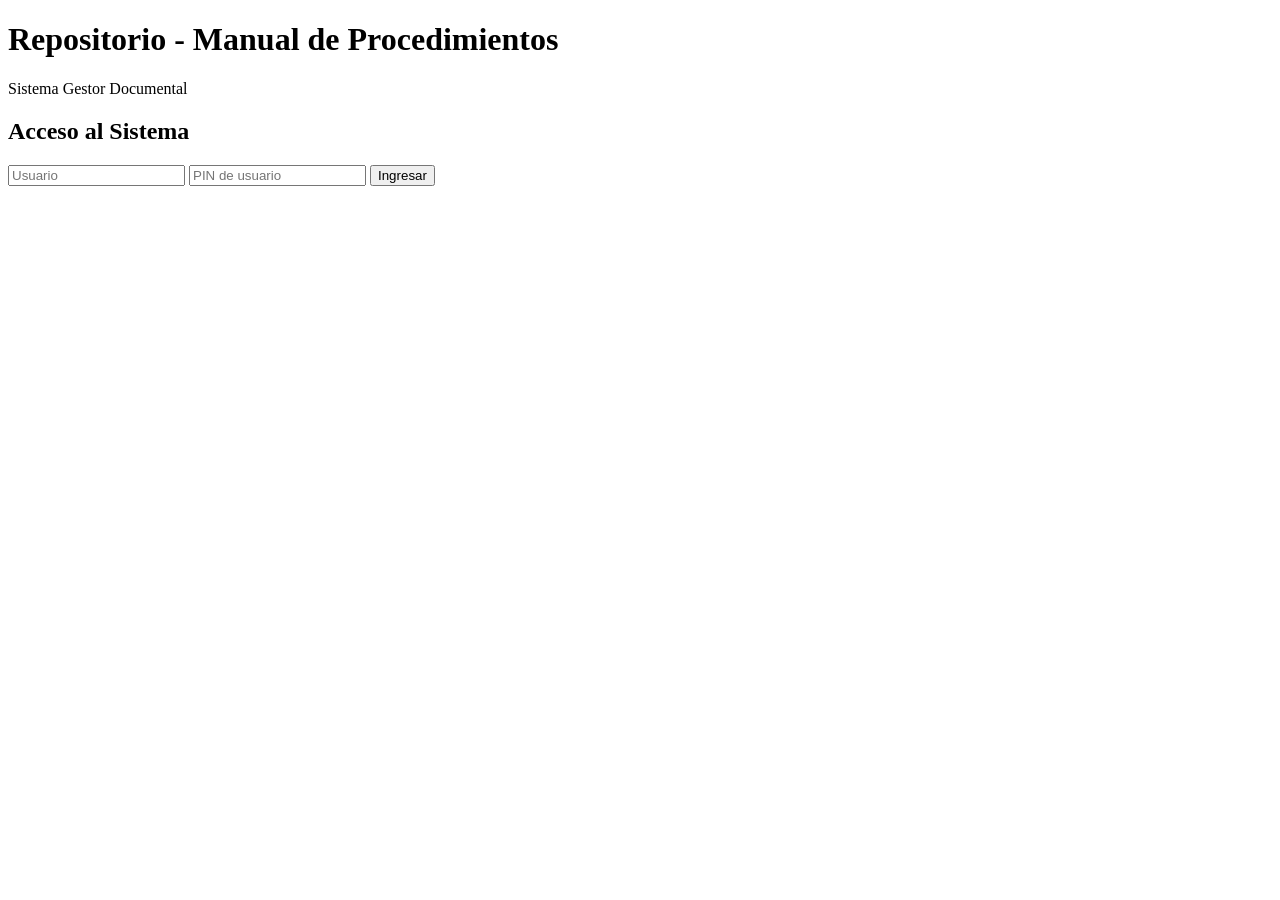
==== index.html @ e6b6eb68 "Create index.html" ====
<!DOCTYPE html>
<html lang="es">
<head>
<meta charset="UTF-8">
<meta name="viewport" content="width=device-width, initial-scale=1.0">
<title>IEDEP Login</title>
<link rel="stylesheet" href="css/styles.css">
</head>
<body>

<div class="container">
  <div class="left">
    <h1>Repositorio - Manual de Procedimientos</h1>
    <p>Sistema Gestor Documental</p>
  </div>

  <div class="right">
    <div class="card">
      <h2>Acceso al Sistema</h2>

      <input type="text" id="usuario" placeholder="Usuario">
      <input type="password" id="pin" placeholder="PIN de usuario">

      <button onclick="login()">Ingresar</button>
    </div>
  </div>
</div>

<script src="js/app.js"></script>
</body>
</html>
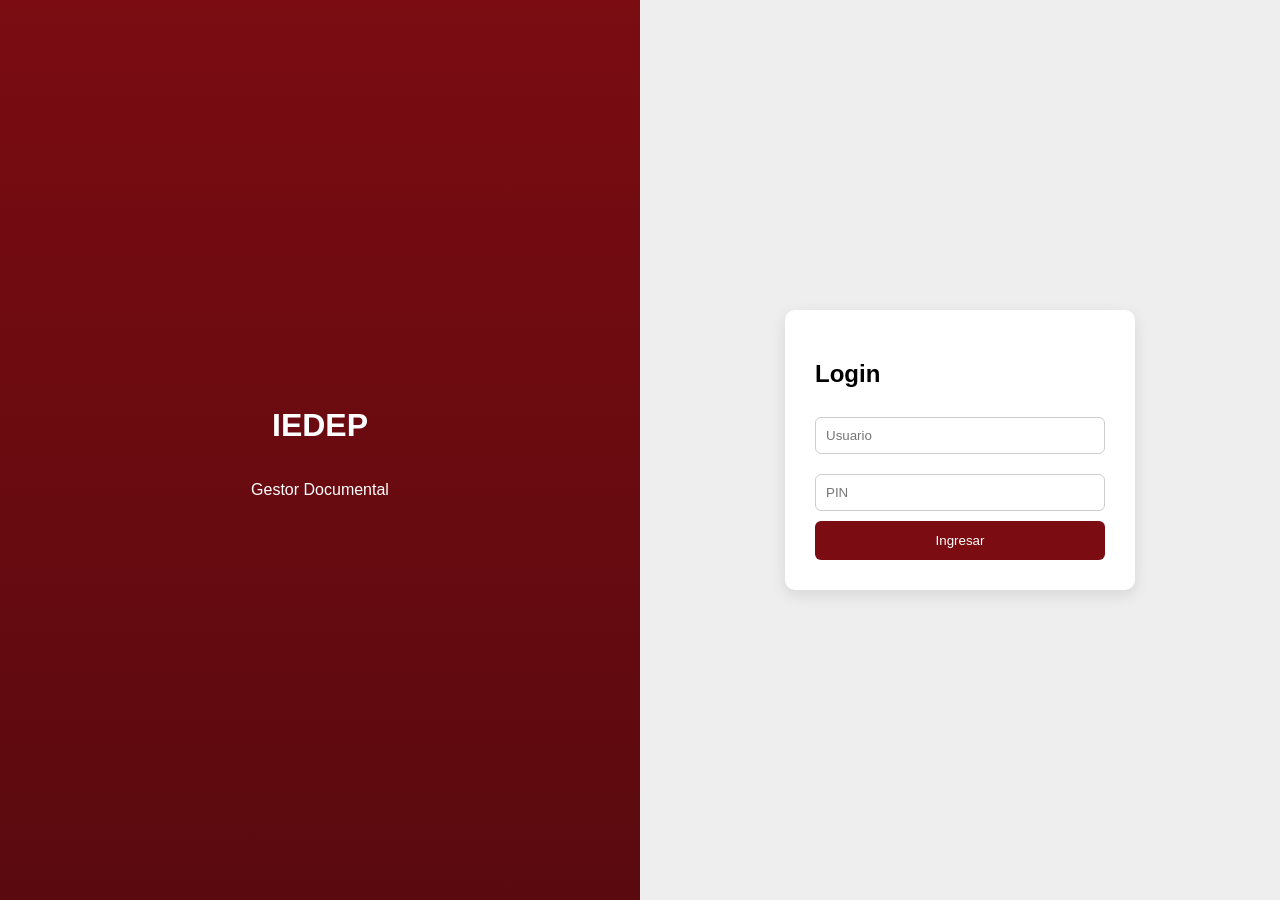
==== commit a56e7e92: "Update index.html" ====
--- a/index.html
+++ b/index.html
@@ -1,26 +1,22 @@
 <!DOCTYPE html>
-<html lang="es">
+<html>
 <head>
-<meta charset="UTF-8">
 <meta name="viewport" content="width=device-width, initial-scale=1.0">
-<title>IEDEP Login</title>
 <link rel="stylesheet" href="css/styles.css">
 </head>
 <body>
 
 <div class="container">
   <div class="left">
-    <h1>Repositorio - Manual de Procedimientos</h1>
-    <p>Sistema Gestor Documental</p>
+    <h1>IEDEP</h1>
+    <p>Gestor Documental</p>
   </div>
 
   <div class="right">
     <div class="card">
-      <h2>Acceso al Sistema</h2>
-
-      <input type="text" id="usuario" placeholder="Usuario">
-      <input type="password" id="pin" placeholder="PIN de usuario">
-
+      <h2>Login</h2>
+      <input id="usuario" placeholder="Usuario">
+      <input id="pin" type="password" placeholder="PIN">
       <button onclick="login()">Ingresar</button>
     </div>
   </div>
--- a/css/styles.css
+++ b/css/styles.css
@@ -0,0 +1,247 @@
+/* =========================
+   RESET / BASE
+========================= */
+* {
+  box-sizing: border-box;
+}
+
+body {
+  margin: 0;
+  font-family: 'Segoe UI', sans-serif;
+  background: #f4f6f9;
+}
+
+/* =========================
+   LOGIN
+========================= */
+.container {
+  display: flex;
+  height: 100vh;
+}
+
+.left {
+  flex: 1;
+  background: linear-gradient(#7a0c12, #5a0a0f);
+  color: white;
+  display: flex;
+  flex-direction: column;
+  justify-content: center;
+  align-items: center;
+  text-align: center;
+}
+
+.right {
+  flex: 1;
+  background: #eee;
+  display: flex;
+  justify-content: center;
+  align-items: center;
+}
+
+.card {
+  background: white;
+  padding: 30px;
+  border-radius: 10px;
+  width: 80%;
+  max-width: 350px;
+  box-shadow: 0 5px 15px rgba(0,0,0,0.1);
+}
+
+.card input {
+  width: 100%;
+  padding: 10px;
+  margin: 10px 0;
+  border-radius: 6px;
+  border: 1px solid #ccc;
+}
+
+.card button {
+  width: 100%;
+  padding: 12px;
+  background: #7a0c12;
+  color: white;
+  border: none;
+  border-radius: 6px;
+  cursor: pointer;
+}
+
+/* =========================
+   DASHBOARD
+========================= */
+.layout {
+  display: flex;
+  height: 100vh;
+}
+
+/* SIDEBAR */
+.sidebar {
+  width: 240px;
+  background: #7a0c12;
+  color: white;
+  padding: 20px;
+  display: flex;
+  flex-direction: column;
+}
+
+.logo {
+  font-size: 20px;
+  font-weight: bold;
+  margin-bottom: 30px;
+}
+
+.sidebar nav a {
+  display: block;
+  padding: 12px;
+  border-radius: 8px;
+  margin-bottom: 10px;
+  cursor: pointer;
+  transition: 0.2s;
+}
+
+.sidebar nav a.active,
+.sidebar nav a:hover {
+  background: rgba(255, 255, 255, 0.2);
+}
+
+/* MAIN */
+.main {
+  flex: 1;
+  display: flex;
+  flex-direction: column;
+}
+
+/* HEADER */
+.header {
+  background: white;
+  padding: 15px 20px;
+  display: flex;
+  justify-content: space-between;
+  align-items: center;
+  box-shadow: 0 2px 5px rgba(0,0,0,0.1);
+}
+
+.header h1 {
+  font-size: 18px;
+  font-weight: 600;
+  color: #333;
+}
+
+/* USER */
+.user {
+  display: flex;
+  align-items: center;
+  gap: 10px;
+}
+
+.user button {
+  background: #7a0c12;
+  color: white;
+  border: none;
+  padding: 6px 12px;
+  border-radius: 6px;
+  cursor: pointer;
+}
+
+/* CONTENT */
+.content {
+  padding: 20px;
+}
+
+/* TOOLBAR */
+.toolbar {
+  display: flex;
+  justify-content: space-between;
+  margin-bottom: 15px;
+  gap: 10px;
+}
+
+.btn-primary {
+  background: #7a0c12;
+  color: white;
+  border: none;
+  padding: 10px 15px;
+  border-radius: 8px;
+  cursor: pointer;
+}
+
+/* INPUT GLOBAL (solo dashboard) */
+.toolbar input {
+  padding: 10px;
+  border-radius: 8px;
+  border: 1px solid #ccc;
+  width: 250px;
+}
+
+/* TABLE */
+.table-container {
+  background: white;
+  border-radius: 10px;
+  overflow: hidden;
+  box-shadow: 0 2px 5px rgba(0,0,0,0.1);
+}
+
+table {
+  width: 100%;
+  border-collapse: collapse;
+}
+
+th, td {
+  padding: 12px;
+  text-align: left;
+}
+
+th {
+  background: #f0f0f0;
+}
+
+tr:hover {
+  background: #f9f9f9;
+}
+
+table td a {
+  color: #7a0c12;
+  text-decoration: none;
+  font-weight: 500;
+}
+
+table td a:hover {
+  text-decoration: underline;
+}
+
+/* =========================
+   RESPONSIVE
+========================= */
+@media (max-width: 768px) {
+
+  /* LOGIN */
+  .container {
+    flex-direction: column;
+  }
+
+  .left {
+    height: 40%;
+  }
+
+  .right {
+    height: 60%;
+  }
+
+  /* DASHBOARD */
+  .layout {
+    flex-direction: column;
+  }
+
+  .sidebar {
+    width: 100%;
+    flex-direction: row;
+    justify-content: space-around;
+  }
+
+  .toolbar {
+    flex-direction: column;
+  }
+
+  .toolbar input {
+    width: 100%;
+  }
+}
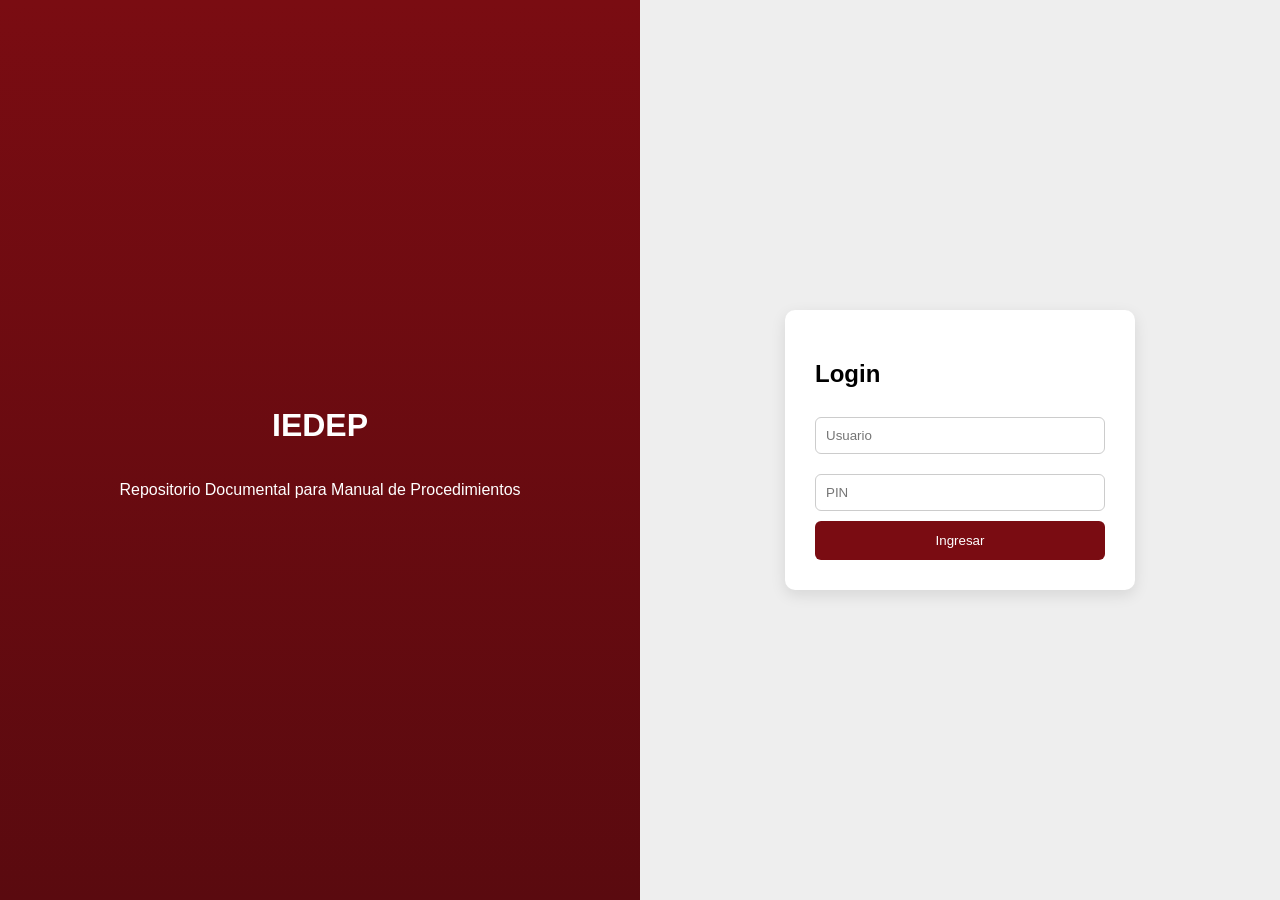
==== commit acd9a87e: "Update index.html" ====
--- a/index.html
+++ b/index.html
@@ -9,7 +9,7 @@
 <div class="container">
   <div class="left">
     <h1>IEDEP</h1>
-    <p>Gestor Documental</p>
+    <p>Repositorio Documental para Manual de Procedimientos</p>
   </div>
 
   <div class="right">
--- a/css/styles.css
+++ b/css/styles.css
@@ -245,3 +245,27 @@
     width: 100%;
   }
 }
+.grid {
+  display: grid;
+  grid-template-columns: repeat(auto-fill, minmax(120px, 1fr));
+  gap: 15px;
+}
+
+.card-item {
+  background: white;
+  border-radius: 10px;
+  padding: 15px;
+  text-align: center;
+  cursor: pointer;
+  transition: 0.2s;
+  box-shadow: 0 2px 5px rgba(0,0,0,0.1);
+}
+
+.card-item:hover {
+  transform: translateY(-3px);
+}
+
+.icon {
+  font-size: 30px;
+  margin-bottom: 10px;
+}
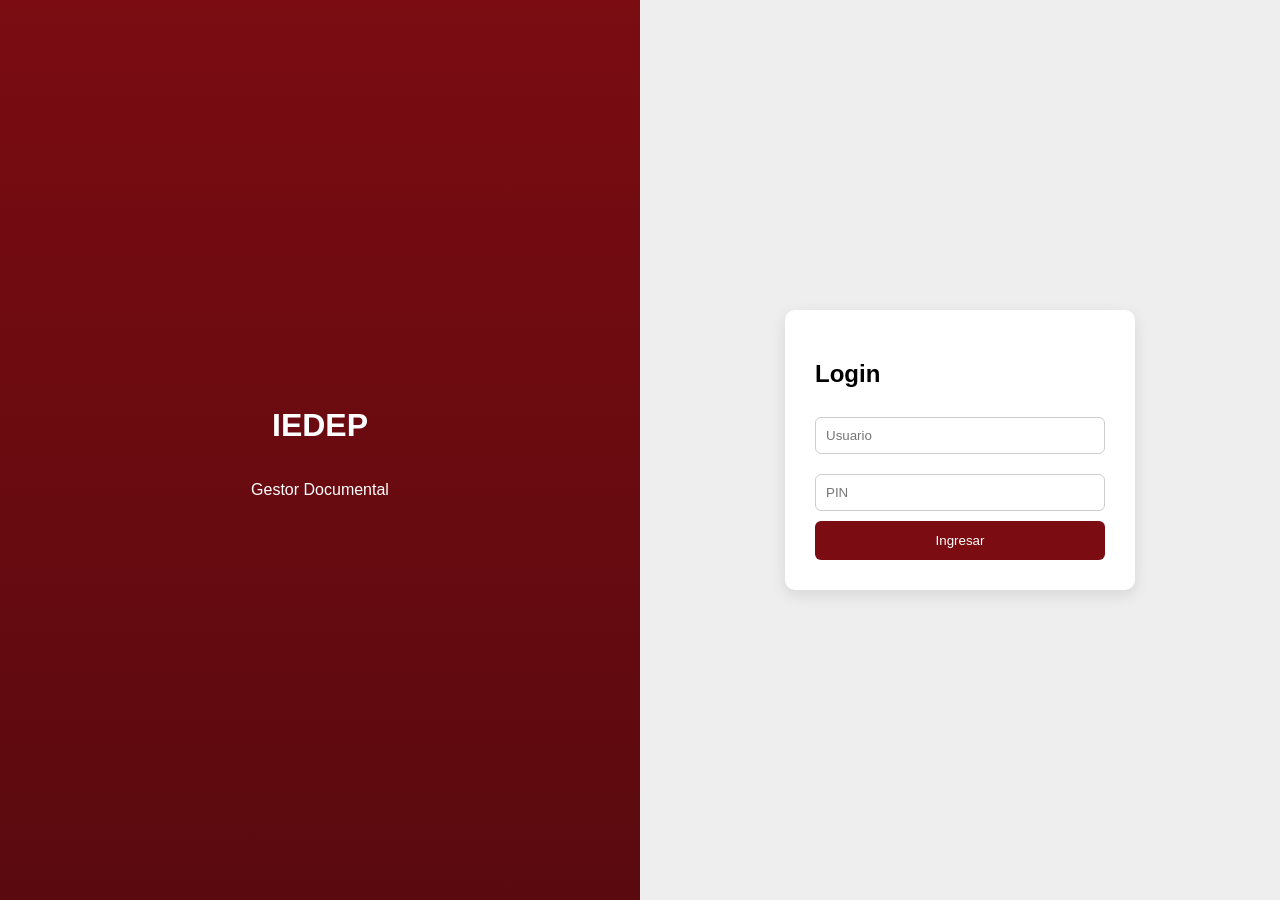
==== commit e6918c21: "Update index.html" ====
--- a/index.html
+++ b/index.html
@@ -1,15 +1,16 @@
 <!DOCTYPE html>
 <html>
 <head>
-<meta name="viewport" content="width=device-width, initial-scale=1.0">
-<link rel="stylesheet" href="css/styles.css">
+  <meta name="viewport" content="width=device-width, initial-scale=1.0">
+  <link rel="stylesheet" href="css/styles.css">
 </head>
+
 <body>
 
 <div class="container">
   <div class="left">
     <h1>IEDEP</h1>
-    <p>Repositorio Documental para Manual de Procedimientos</p>
+    <p>Gestor Documental</p>
   </div>
 
   <div class="right">
@@ -23,5 +24,6 @@
 </div>
 
 <script src="js/app.js"></script>
+
 </body>
 </html>
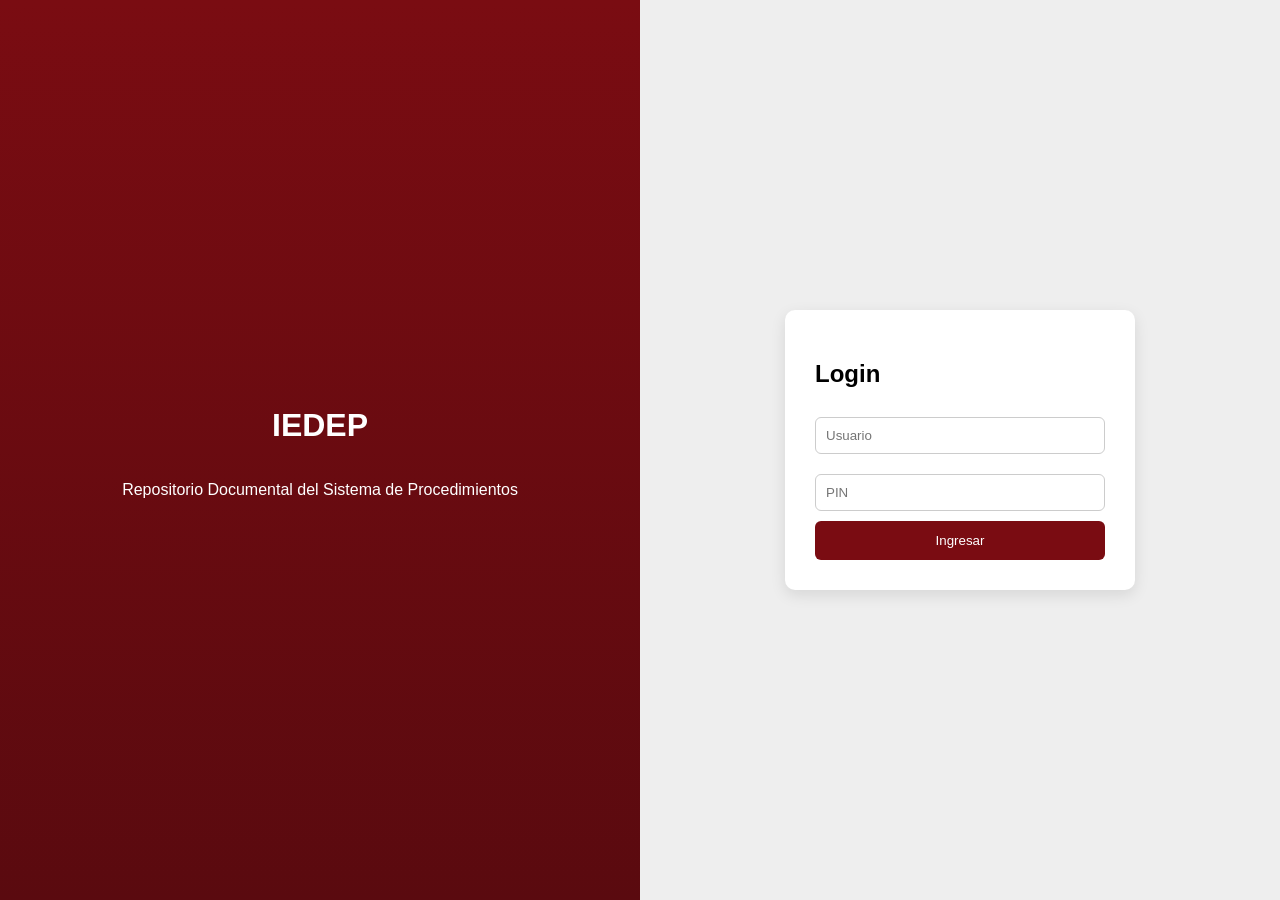
==== commit ef84f468: "Update index.html" ====
--- a/index.html
+++ b/index.html
@@ -10,7 +10,7 @@
 <div class="container">
   <div class="left">
     <h1>IEDEP</h1>
-    <p>Gestor Documental</p>
+    <p>Repositorio Documental del Sistema de Procedimientos</p>
   </div>
 
   <div class="right">
--- a/css/styles.css
+++ b/css/styles.css
@@ -66,7 +66,7 @@
 }
 
 /* =========================
-   DASHBOARD
+   DASHBOARD LAYOUT
 ========================= */
 .layout {
   display: flex;
@@ -98,9 +98,9 @@
   transition: 0.2s;
 }
 
-.sidebar nav a.active,
-.sidebar nav a:hover {
-  background: rgba(255, 255, 255, 0.2);
+.sidebar nav a:hover,
+.sidebar nav a.active {
+  background: rgba(255,255,255,0.2);
 }
 
 /* MAIN */
@@ -122,7 +122,6 @@
 
 .header h1 {
   font-size: 18px;
-  font-weight: 600;
   color: #333;
 }
 
@@ -147,86 +146,229 @@
   padding: 20px;
 }
 
-/* TOOLBAR */
-.toolbar {
-  display: flex;
-  justify-content: space-between;
-  margin-bottom: 15px;
+/* =========================
+   ACCIONES
+========================= */
+.acciones-bar {
+  display: flex;
+  align-items: center;
+  gap: 15px;
+  margin-bottom: 20px;
+  flex-wrap: wrap;
+}
+
+.upload-group {
+  display: flex;
+  align-items: center;
   gap: 10px;
 }
 
+button {
+  border: none;
+  border-radius: 8px;
+  padding: 8px 14px;
+  cursor: pointer;
+}
+
 .btn-primary {
-  background: #7a0c12;
-  color: white;
-  border: none;
-  padding: 10px 15px;
+  background: #0078d4;
+  color: white;
+}
+
+.btn-success {
+  background: #107c10;
+  color: white;
+}
+
+#fileName {
+  font-size: 13px;
+  color: #555;
+  max-width: 150px;
+  overflow: hidden;
+  text-overflow: ellipsis;
+}
+
+/* =========================
+   GRID (🔥 FIX PRINCIPAL)
+========================= */
+#explorador {
+  width: 100%;
+}
+
+/* GRID REAL */
+.grid-cards {
+  display: grid;
+  grid-template-columns: repeat(auto-fill, minmax(180px, 1fr));
+  gap: 20px;
+}
+
+/* TARJETAS */
+.card-item {
+  background: white;
+  border-radius: 12px;
+  padding: 15px;
+  text-align: center;
+  cursor: pointer;
+  transition: 0.2s;
+  box-shadow: 0 2px 6px rgba(0,0,0,0.1);
+}
+
+.card-item:hover {
+  transform: translateY(-5px);
+  box-shadow: 0 6px 14px rgba(0,0,0,0.15);
+}
+
+.card-icon {
+  font-size: 40px;
+  margin-bottom: 10px;
+}
+
+.card-name {
+  font-weight: bold;
+  word-break: break-word;
+}
+
+.card-type {
+  font-size: 12px;
+  color: gray;
+}
+
+/* =========================
+   LOADER
+========================= */
+.loader {
+  border: 4px solid #f3f3f3;
+  border-top: 4px solid #0078d4;
+  border-radius: 50%;
+  width: 20px;
+  height: 20px;
+  animation: spin 1s linear infinite;
+}
+
+/* GLOBAL LOADER */
+.global-loader {
+  position: fixed;
+  top: 0;
+  left: 0;
+  width: 100%;
+  height: 100%;
+  background: rgba(255,255,255,0.7);
+  display: flex;
+  align-items: center;
+  justify-content: center;
+  z-index: 9999;
+}
+
+.loader-box {
+  text-align: center;
+}
+
+.spinner {
+  width: 40px;
+  height: 40px;
+  border: 4px solid #ccc;
+  border-top: 4px solid #2563eb;
+  border-radius: 50%;
+  animation: spin 1s linear infinite;
+}
+
+/* =========================
+   TOAST
+========================= */
+.toast {
+  position: fixed;
+  bottom: 20px;
+  right: 20px;
+  background: #323130;
+  color: white;
+  padding: 10px 16px;
   border-radius: 8px;
-  cursor: pointer;
-}
-
-/* INPUT GLOBAL (solo dashboard) */
-.toolbar input {
-  padding: 10px;
-  border-radius: 8px;
-  border: 1px solid #ccc;
-  width: 250px;
-}
-
-/* TABLE */
-.table-container {
+  opacity: 0;
+  transition: 0.3s;
+}
+
+.toast.show {
+  opacity: 1;
+}
+
+/* =========================
+   DROP ZONE
+========================= */
+.drop-zone {
+  position: fixed;
+  top: 0;
+  left: 0;
+  width: 100%;
+  height: 100%;
+  background: rgba(0,120,212,0.15);
+  display: flex;
+  align-items: center;
+  justify-content: center;
+  z-index: 999;
+}
+
+.drop-content {
+  background: white;
+  border: 2px dashed #0078d4;
+  padding: 40px;
+  border-radius: 12px;
+  font-size: 20px;
+  color: #0078d4;
+  font-weight: bold;
+}
+
+/* =========================
+   MODAL
+========================= */
+.modal {
+  position: fixed;
+  top: 0;
+  left: 0;
+  width: 100%;
+  height: 100%;
+  background: #00000088;
+  display: flex;
+  align-items: center;
+  justify-content: center;
+}
+
+.modal-content {
+  width: 90%;
+  height: 90%;
   background: white;
   border-radius: 10px;
   overflow: hidden;
-  box-shadow: 0 2px 5px rgba(0,0,0,0.1);
-}
-
-table {
-  width: 100%;
-  border-collapse: collapse;
-}
-
-th, td {
-  padding: 12px;
-  text-align: left;
-}
-
-th {
-  background: #f0f0f0;
-}
-
-tr:hover {
-  background: #f9f9f9;
-}
-
-table td a {
-  color: #7a0c12;
-  text-decoration: none;
-  font-weight: 500;
-}
-
-table td a:hover {
-  text-decoration: underline;
+  position: relative;
+}
+
+.modal iframe {
+  width: 100%;
+  height: 100%;
+  border: none;
+}
+
+.close {
+  position: absolute;
+  top: 10px;
+  right: 15px;
+  cursor: pointer;
+}
+
+/* =========================
+   UTILIDADES
+========================= */
+.hidden {
+  display: none !important;
+}
+
+@keyframes spin {
+  to { transform: rotate(360deg); }
 }
 
 /* =========================
    RESPONSIVE
 ========================= */
 @media (max-width: 768px) {
-
-  /* LOGIN */
-  .container {
-    flex-direction: column;
-  }
-
-  .left {
-    height: 40%;
-  }
-
-  .right {
-    height: 60%;
-  }
-
-  /* DASHBOARD */
   .layout {
     flex-direction: column;
   }
@@ -236,36 +378,27 @@
     flex-direction: row;
     justify-content: space-around;
   }
-
-  .toolbar {
-    flex-direction: column;
-  }
-
-  .toolbar input {
-    width: 100%;
-  }
-}
-.grid {
+}
+#buscador {
+  padding: 8px;
+  border-radius: 8px;
+  border: 1px solid #ccc;
+}
+
+.grid-cards {
   display: grid;
-  grid-template-columns: repeat(auto-fill, minmax(120px, 1fr));
+  grid-template-columns: repeat(auto-fill, minmax(150px, 1fr));
   gap: 15px;
 }
 
-.card-item {
-  background: white;
-  border-radius: 10px;
-  padding: 15px;
-  text-align: center;
-  cursor: pointer;
-  transition: 0.2s;
-  box-shadow: 0 2px 5px rgba(0,0,0,0.1);
-}
-
-.card-item:hover {
-  transform: translateY(-3px);
-}
-
-.icon {
-  font-size: 30px;
-  margin-bottom: 10px;
-}
+.lista {
+  display: flex;
+  flex-direction: column;
+  gap: 10px;
+}
+
+.item-lista {
+  display: flex;
+  align-items: center;
+  gap: 15px;
+}
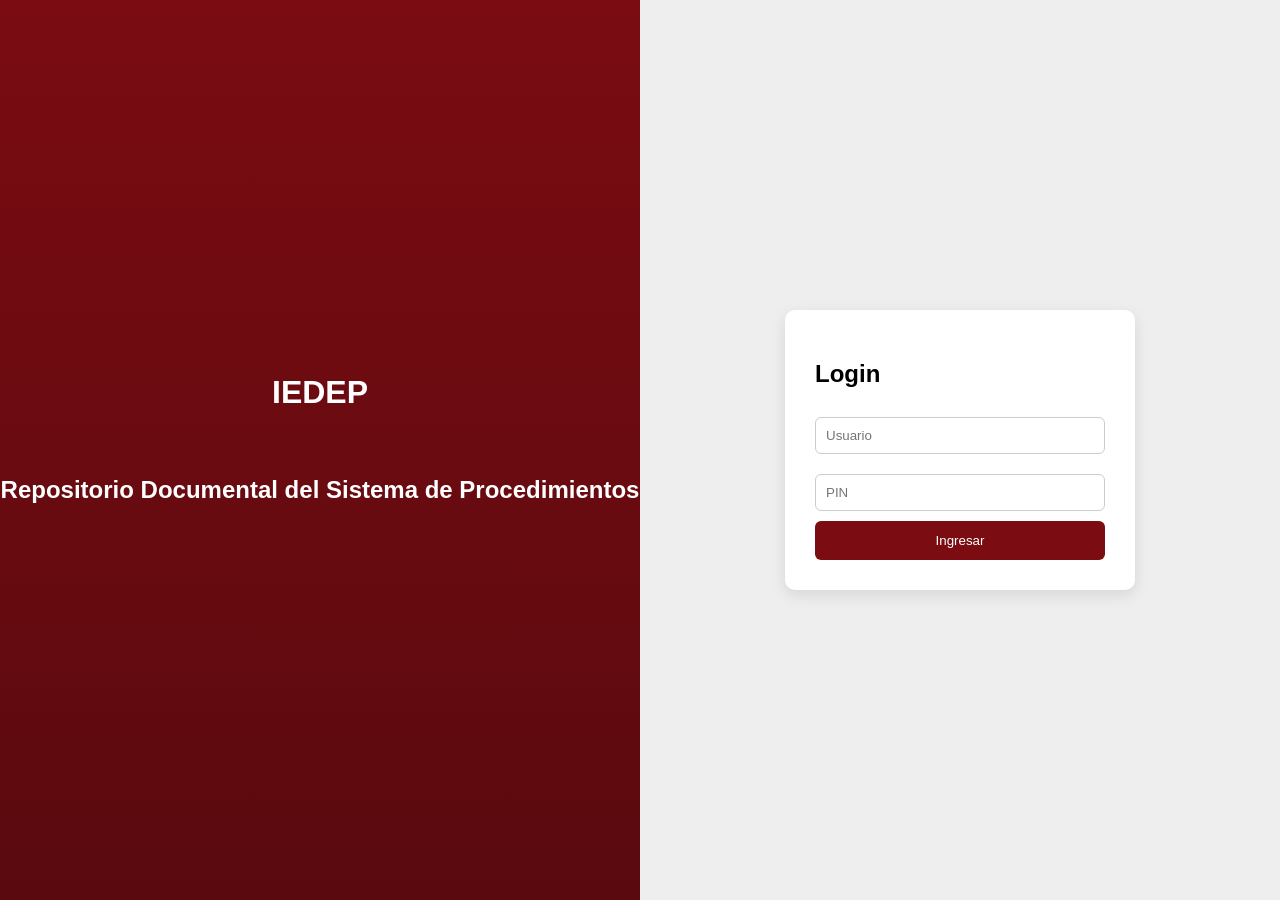
==== commit b960e920: "Update index.html" ====
--- a/index.html
+++ b/index.html
@@ -10,7 +10,7 @@
 <div class="container">
   <div class="left">
     <h1>IEDEP</h1>
-    <p>Repositorio Documental del Sistema de Procedimientos</p>
+   <h2> <p>Repositorio Documental del Sistema de Procedimientos</p></h2>
   </div>
 
   <div class="right">
